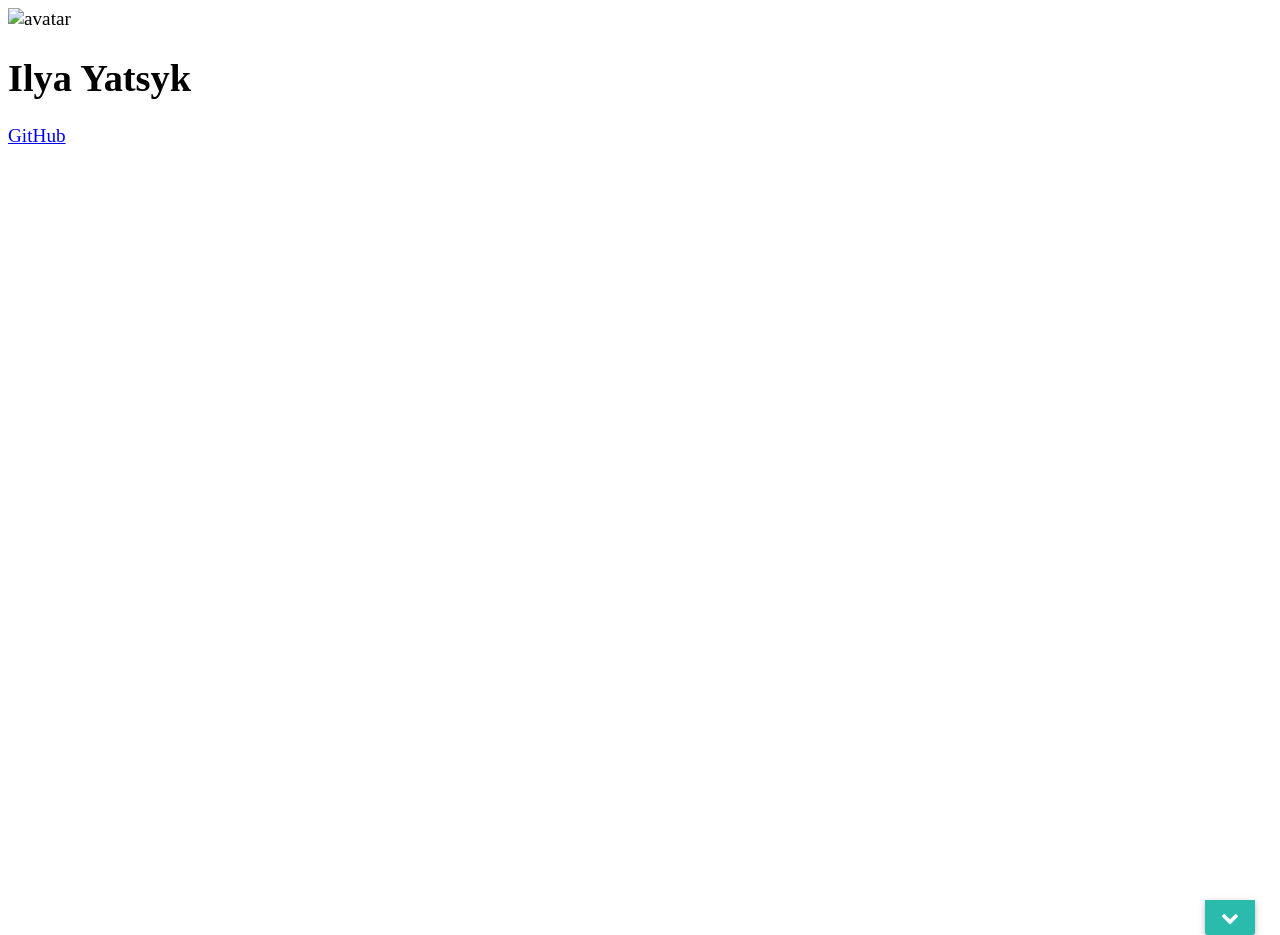
==== index.html @ ad4d6ab2 "feat:start progect, add first markup" ====
<!DOCTYPE html>
<html>
    <head>
        <title> Portfolio</title>
        <link rel="stylesheet" href="style.css" >
        <link href="https://maxcdn.bootstrapcdn.com/font-awesome/4.5.0/css/font-awesome.min.css" rel="stylesheet">
    </head>
    <body>
        <header>
            <img src=" " alt=" avatar">
            <h1>Ilya Yatsyk</h1>
            <a href=" http://github.com/ilyay95"> GitHub</a>

        </header>
        <main>
                <input class="open" id="top-box" type="checkbox" hidden>
                <label class="btn" for="top-box"></label>
                <div class="top-panel">
                   <div class="message">
                        <h1>Education</h1>
                        <h2>School</h2>
                        <h3>2000-2012</h3>
                        <h2>University</h2>
                        <h3>2012-2018</h3>
                        <h2>RSSchool curses</h2>
                        <h3>2018-2019</h3>
                        <h1>progect</h1>
                   </div>
                </div>
            
        </main>
    </body>
</html>
---- style.css ----
.top-panel {
    background: #39464e;
    position: fixed;
    top: 0;
    width: 100%;
    padding: 0;
    -webkit-box-sizing: border-box;
    -moz-box-sizing: border-box;
    box-sizing: border-box;
    -webkit-transform: translateY(-100%);
    -moz-transform: translateY(-100%);
    transform: translateY(-100%);
}
/* Блок сообщения */
.message {
    color: #fff;
    font-weight: 300;
    position: relative;
    padding: 2em;
    margin: 0 auto;
    max-width: 980px
}
/* Заголовок 1 уровня */
.message h1 {
    color: #fff
}
/* Заголовок 2 уровня */
.message h2 {
    color: #888
}
.open {
    position: absolute;
    clip: rect(0 0 0 0);
    opacity: 0;
 }
 label.btn {
    display: block;
    position: absolute;
    right: 25px;
    top: 100%;
    /*bottom: -35px;*/
    cursor: pointer;
    background: #2bbbad;
    border-radius: 0 0 3px 3px;
    padding: 8px 16px;
    color: #fff;
    font-size: 100%;
    line-height: 1em;
    text-align: center;
    -webkit-font-smoothing: antialiased;
    cursor: pointer;
    box-shadow: 0 2px 5px 0 rgba(0, 0, 0, 0.16), 0 2px 10px 0 rgba(0, 0, 0, 0.12);
    z-index: 9999
}
 
/* Переключатель при наведении */
label.btn:hover {
    -webkit-transition: 0.35s;
    -moz-transition: 0.35s;
    transition: 0.35s;
    box-shadow: 0 5px 11px 0 rgba(0, 0, 0, 0.18), 0 4px 15px 0 rgba(0, 0, 0, 0.15)
}
 
/* Стрелка переключателя вниз */
label.btn:after {
    content: '\f078';
    font: normal 18px/1 FontAwesome;
    text-decoration: inherit
}
.open:checked ~ .top-panel {
    box-shadow: 0 2px 5px 0 rgba(0, 0, 0, 0.16), 0 2px 10px 0 rgba(0, 0, 0, 0.12);
    -webkit-transform: translateY(0);
    -moz-transform: translateY(0);
    transform: translateY(0);
    -webkit-transition: 0.35s;
    -moz-transition: 0.35s;
    transition: 0.35s
}
 
.open:not(:checked) ~ .top-panel {
    -webkit-transition: 0.35s;
    -moz-transition: 0.35s;
    transition: 0.35s
}
/* Цвет переключателя при клике */
 
.open:checked ~ .top-panel > label.btn {
    background: #dd6149
}
/* Стрелка переключателя вверх*/
 
.open:checked ~ .top-panel > label.btn:after {
    content: '\f077';
    font: normal 18px/1 FontAwesome
}
@media only screen and (max-width: 400px) {
    body {
        font-size: 90%
    }
}
 
@media only screen and (max-width: 800px) {
    body {
        font-size: 100%
    }
}
 
@media only screen and (min-width: 1100px) {
    body {
        font-size: 120%
    }
}
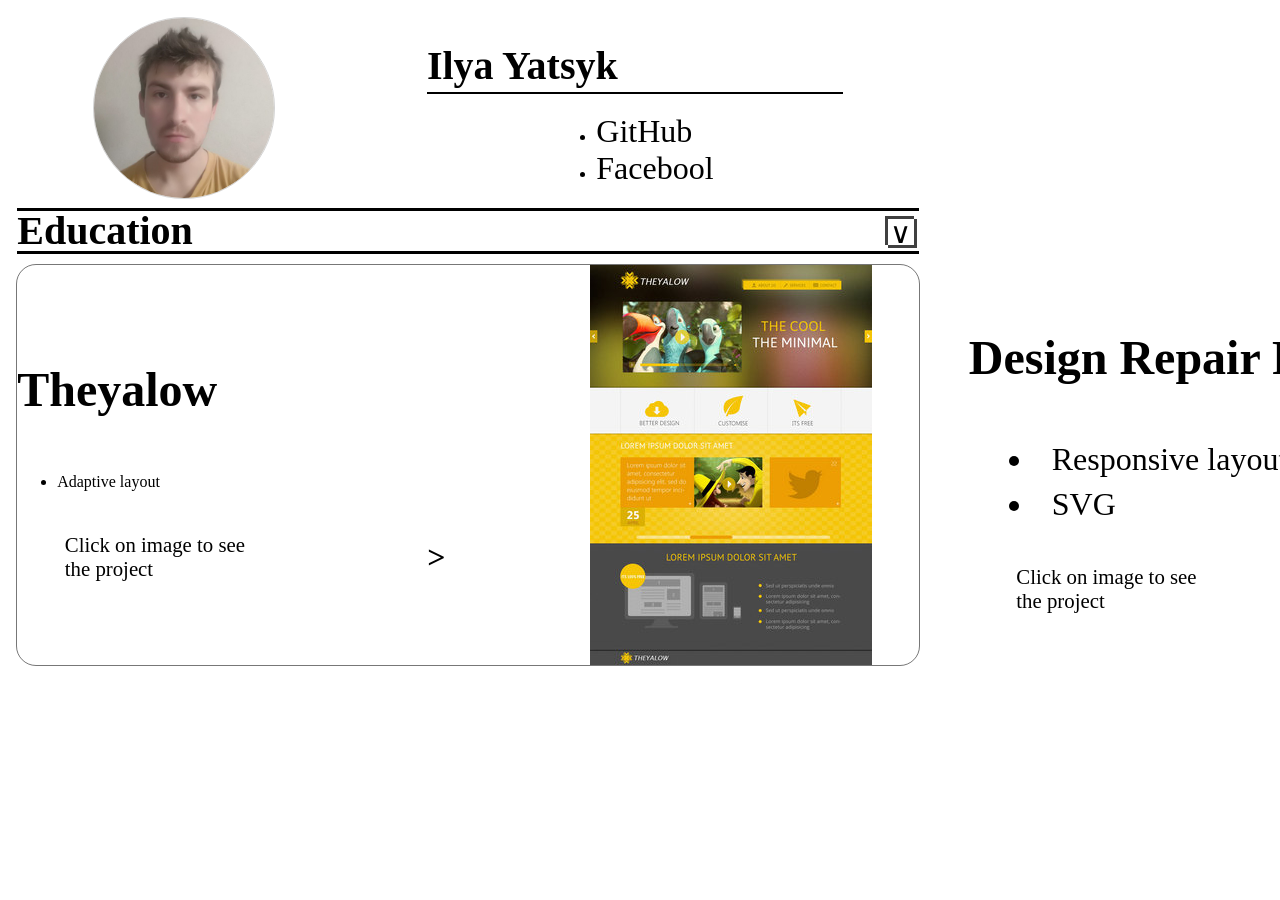
==== commit a360d4c8: "feat:adding the first version of the project" ====
--- a/index.html
+++ b/index.html
@@ -3,31 +3,95 @@
     <head>
         <title> Portfolio</title>
         <link rel="stylesheet" href="style.css" >
-        <link href="https://maxcdn.bootstrapcdn.com/font-awesome/4.5.0/css/font-awesome.min.css" rel="stylesheet">
+        
     </head>
-    <body>
-        <header>
-            <img src=" " alt=" avatar">
-            <h1>Ilya Yatsyk</h1>
-            <a href=" http://github.com/ilyay95"> GitHub</a>
+    <body class="body">
+        <div class="content">
+        <header >
+            <img class ="logo" src=" ./images/Ilya.jpg" alt=" avatar">
+            <div class="contacts">
+                <h1 class="name">Ilya Yatsyk</h1>
+                <ul>
+                    <li><a class= "link" href=" http://github.com/ilyay95"> GitHub</a></li>
+                    <li><a class= "link"  href="https://www.facebook.com">Facebool</a></li>
+                </ul>
+            </div>
 
         </header>
         <main>
-                <input class="open" id="top-box" type="checkbox" hidden>
-                <label class="btn" for="top-box"></label>
-                <div class="top-panel">
-                   <div class="message">
-                        <h1>Education</h1>
-                        <h2>School</h2>
-                        <h3>2000-2012</h3>
-                        <h2>University</h2>
-                        <h3>2012-2018</h3>
-                        <h2>RSSchool curses</h2>
-                        <h3>2018-2019</h3>
-                        <h1>progect</h1>
-                   </div>
-                </div>
+            <article class="education">
+                <section class="education-control">
+                        <h2 class="education-headline text">Education</h2>
+                        <div class="education-div">
+                            <div class="education-arrow">&#8744;</div>
+                        </div>
+                </section>
+                <ul class="education-ul none">
+                        <li class="education-li">
+                            <h2 class="education-text text">School</h2>
+                            <h3 class="education-years">2000-2012</h3>
+                        </li> 
+                        <li class="education-li"> 
+                                <h2 class="education-text text">University BSUIR</h2>
+                                <h3 class="education-years">2012-2018</h3>
+                            </li> 
+                       
+                        <li class="education-li"> 
+                            <h2 class="education-text text">RSSchool curses</h2>
+                            <h3 class="education-years">2018-2019</h3>
+                        </li> 
+                        
+                        </ul>
+                </article>               
+                
+                        <article class="slid">
+                                
+                                <div class="slider-content">
+                                    <section class="example">
+                                        <div class="item">
+                                            <div class="project">
+                                                <h2 class="project-headline headline">
+                                                    Theyalow
+                                                </h2>
+                                                 <ul class="project-moments-list">
+                                                    <li class="project--moment text">Adaptive layout</li>
+                                                    
+                                                    
+                                                </ul> 
+                                                <div class="tip text">
+                                                    <p class="tip-text">Click on image to see the project</p>
+                                                    <p class="tip-arrow">&gt;</p>
+                                                </div>
+                                            </div>
+                                            <a class="screenshot" href="">
+                                                <img class="screenshot--img" src="./images/theyalow.jpg" alt="project-screenshot">
+                                            </a>
+                                        </div>
+                                        <div class="item">
+                                            <div class="project">
+                                                    <h2 class="project-headline headline">
+                                                        Design Repair Project
+                                                    </h2>
+                                                   <ul class="project-moments-list">
+                                                        <li class="project-moment text">Responsive layout</li>
+                                                        <li class="project-moment text">SVG</li>
+                                                    </ul>
+                                                    <div class="tip text">
+                                                        <p class="tip-text">Click  on image to see the project</p>
+                                                        <p class="tip-arrow">&gt;</p>
+                                                    </div>
+                                                </div>
+                                                <a class="screenshot" href="">
+                                                    <img class="screenshot--img" src="./images/rdp.jpg" alt="project-screenshot">
+                                                </a>
+                                        </div>
+                                    </section>
+                                </div>
+                               
             
         </main>
+    </div>
+        <script src="control.js"></script>
+
     </body>
 </html>
--- a/style.css
+++ b/style.css
@@ -1,112 +1,388 @@
-.top-panel {
-    background: #39464e;
-    position: fixed;
-    top: 0;
+header {
+    display: -webkit-box;
+    display: -ms-flexbox;
+    display: flex;
+    -webkit-box-orient: horizontal;
+    -webkit-box-direction: normal; 
+        -ms-flex-direction: row;
+            flex-direction: row;
+    -ms-flex-pack: distribute;
+        justify-content: space-around;
+    -webkit-box-align: center;
+        -ms-flex-align: center;
+            align-items: center;
+    width: 98%;
+    height: auto;
+    padding-top: 5px;
+  }
+
+  .body .content {
+    display: -webkit-box;
+    display: -ms-flexbox;
+    display: flex;
+    -webkit-box-orient: vertical;
+    -webkit-box-direction: normal;
+        -ms-flex-direction: column;
+            flex-direction: column;
+    -webkit-box-pack: start;
+        -ms-flex-pack: start;
+            justify-content: flex-start;
+    -webkit-box-align: center;
+        -ms-flex-align: center;
+            align-items: center;
     width: 100%;
-    padding: 0;
-    -webkit-box-sizing: border-box;
-    -moz-box-sizing: border-box;
-    box-sizing: border-box;
-    -webkit-transform: translateY(-100%);
-    -moz-transform: translateY(-100%);
-    transform: translateY(-100%);
-}
-/* Блок сообщения */
-.message {
-    color: #fff;
-    font-weight: 300;
-    position: relative;
-    padding: 2em;
-    margin: 0 auto;
-    max-width: 980px
-}
-/* Заголовок 1 уровня */
-.message h1 {
-    color: #fff
-}
-/* Заголовок 2 уровня */
-.message h2 {
-    color: #888
-}
-.open {
-    position: absolute;
-    clip: rect(0 0 0 0);
-    opacity: 0;
- }
- label.btn {
+    max-width: 920px;
+    height: auto;
+  }
+  
+  .body .none {
+    display: none;
+  }
+  .logo{
     display: block;
-    position: absolute;
-    right: 25px;
-    top: 100%;
-    /*bottom: -35px;*/
-    cursor: pointer;
-    background: #2bbbad;
-    border-radius: 0 0 3px 3px;
-    padding: 8px 16px;
-    color: #fff;
-    font-size: 100%;
-    line-height: 1em;
-    text-align: center;
-    -webkit-font-smoothing: antialiased;
-    cursor: pointer;
-    box-shadow: 0 2px 5px 0 rgba(0, 0, 0, 0.16), 0 2px 10px 0 rgba(0, 0, 0, 0.12);
-    z-index: 9999
-}
+    width: 20%;
+    max-width: 250px;
+    min-width: 150px;
+    height: auto;
+    border-radius: 50%;
+    border: 1px solid lightgray;
+  }
+  
+  .contacts{
+    display: -webkit-box;
+    display: -ms-flexbox;
+    display: flex;
+    -webkit-box-orient: vertical;
+    -webkit-box-direction: normal;
+        -ms-flex-direction: column;
+            flex-direction: column;
+    -ms-flex-pack: distribute;
+        justify-content: space-around;
+    -webkit-box-align: center;
+        -ms-flex-align: center;
+            align-items: center;
+    width: 46.15%;
+    max-width: 500px;
+    height: auto;
+  }
+
+  .name{
+    width: 100%;
+    font-size: 2.5em;
+    font-weight: bold;
+    line-height: 1.3em;
+    border-bottom: 2px solid black;
+    margin-bottom: 3px;
+  }
+  
+  .link{ text-decoration: none;
+    font-family: 'Roboto Slab', serif;
+    font-size: 2em;
+    color: #000;}
+
+main {
+display: -webkit-box;
+display: -ms-flexbox;
+display: flex;
+-webkit-box-orient: vertical;
+-webkit-box-direction: normal;
+  -ms-flex-direction: column;
+ flex-direction: column;
+  -webkit-box-pack: center;
+    -ms-flex-pack: center;
+ justify-content: center;
+      -webkit-box-align: center;
+          -ms-flex-align: center;
+              align-items: center;
+width: 100%;
+height: auto;
+margin-top: 5px;
+}
+
+.education {
+  display: -webkit-box;
+  display: -ms-flexbox;
+  display: flex;
+  -webkit-box-orient: vertical;
+  -webkit-box-direction: normal;
+      -ms-flex-direction: column;
+          flex-direction: column;
+  -webkit-box-pack: start;
+      -ms-flex-pack: start;
+          justify-content: flex-start;
+  -webkit-box-align: center;
+      -ms-flex-align: center;
+          align-items: center;
+  width: 98%;
+  height: auto;
+  border-top: 3px solid black;
+  border-bottom: 3px solid black;
+  overflow: hidden;
+}
+
+@media only screen and (max-width: 375px) {
+  .education {
+    width: 100%;
+  }
+}
+
+.education-control {
+  display: -webkit-box;
+  display: -ms-flexbox;
+  display: flex;
+  -webkit-box-orient: horizontal;
+  -webkit-box-direction: normal;
+      -ms-flex-direction: row;
+          flex-direction: row;
+  -webkit-box-pack: justify;
+      -ms-flex-pack: justify;
+          justify-content: space-between;
+  -webkit-box-align: center;
+      -ms-flex-align: center;
+          align-items: center;
+  width: 100%;
+  height: 40px;
+}
+
+.education-headline {
+  width: 30%;
+  font-size: 2.5em;
+}
+
+.education-div {
+  display: -webkit-box;
+  display: -ms-flexbox;
+  display: flex;
+  -webkit-box-orient: horizontal;
+  -webkit-box-direction: normal;
+      -ms-flex-direction: row;
+          flex-direction: row;
+  -webkit-box-pack: center;
+      -ms-flex-pack: center;
+          justify-content: center;
+  -webkit-box-align: center;
+      -ms-flex-align: center;
+          align-items: center;
+  width: 29px;
+  height: 29px;
+  margin-right: 5px;
+  background: white;
+  -webkit-box-shadow: 3px 3px 0px 0px rgba(0, 0, 0, 0.75), inset 3px 3px 0px 0px rgba(0, 0, 0, 0.75);
+          box-shadow: 3px 3px 0px 0px rgba(0, 0, 0, 0.75), inset 3px 3px 0px 0px rgba(0, 0, 0, 0.75);
+  font-size: 1.8em;
+}
+
+.education-div:hover {
+  cursor: pointer;
+}
+
+.education-arrow {
+  padding-top: 4px;
+  padding-left: 2px;
+}
+
+.education-ul {
+  display: -webkit-box;
+  display: -ms-flexbox;
+  display: flex;
+  -webkit-box-orient: vertical;
+  -webkit-box-direction: normal;
+      -ms-flex-direction: column;
+          flex-direction: column;
+  -webkit-box-pack: justify;
+      -ms-flex-pack: justify;
+          justify-content: space-between;
+  -webkit-box-align: start;
+      -ms-flex-align: start;
+          align-items: flex-start;
+  width: 100%;
+  height: 250px;
+  margin-top: 10px;
+  border-top: 1.5px solid black;
+}
+
+.education-text {
+  font-size: 1.7em;
+}
+
+.education-years {
+  font-size: 1.5em;
+}
+
+.slid {
+  display: -webkit-box;
+  display: -ms-flexbox;
+  display: flex;
+  -webkit-box-orient: horizontal;
+  -webkit-box-direction: normal;
+      -ms-flex-direction: row;
+          flex-direction: row;
+  -ms-flex-pack: distribute;
+      justify-content: space-around;
+  -webkit-box-align: center;
+      -ms-flex-align: center;
+          align-items: center;
+  width: 98%;
+  height: 400px;
+  margin: 10px 0;
+  border: 1px solid #0008;
+  border-radius: 20px;
+}
+
+@media only screen and (max-width: 375px) {
+  .slid {
+    display: none;
+  }
+}
+
+.slid-content {
+  overflow: hidden;
+  width: 80%;
+  height: 100%;
+}
+
+
+.example {
+  display: -webkit-box;
+  display: -ms-flexbox;
+  display: flex;
+  -webkit-box-orient: horizontal;
+  -webkit-box-direction: normal;
+      -ms-flex-direction: row;
+          flex-direction: row;
+  -webkit-box-pack: justify;
+      -ms-flex-pack: justify;
+          justify-content: space-between;
+  -webkit-box-align: center;
+      -ms-flex-align: center;
+          align-items: center;
+  width: calc(100% * 2);
+  height: 100%;
+}
+
+.example .item {
+  display: -webkit-box;
+  display: -ms-flexbox;
+  display: flex;
+  -webkit-box-orient: horizontal;
+  -webkit-box-direction: normal;
+      -ms-flex-direction: row;
+          flex-direction: row;
+  -webkit-box-pack: justify;
+      -ms-flex-pack: justify;
+          justify-content: space-between;
+  -webkit-box-align: center;
+      -ms-flex-align: center;
+          align-items: center;
+  width: 50%;
+  height: 100%;
+}
+
+.example .item .project {
+  display: -webkit-box;
+  display: -ms-flexbox;
+  display: flex;
+  -webkit-box-orient: vertical;
+  -webkit-box-direction: normal;
+      -ms-flex-direction: column;
+          flex-direction: column;
+  -ms-flex-pack: distribute;
+      justify-content: space-around;
+  -webkit-box-align: start;
+      -ms-flex-align: start;
+          align-items: flex-start;
+  width: 50%;
+  height: 100%;
+}
+
+.example .item .project-headline {
+  font-size: 3em;
+  font-weight: bold;
+}
+
+.example .item .project-moments-list {
+  display: -webkit-box;
+  display: -ms-flexbox;
+  display: flex;
+  -webkit-box-orient: vertical;
+  -webkit-box-direction: normal;
+      -ms-flex-direction: column;
+          flex-direction: column;
+  -ms-flex-pack: distribute;
+      justify-content: space-around;
+  -webkit-box-align: start;
+      -ms-flex-align: start;
+          align-items: flex-start;
+  width: 100%;
+  height: auto;
+}
+
+.example .item .project-moment {
+  list-style: disc inside;
+  font-size: 2em;
+}
+
+.example .item .project-moment:not(:last-child) {
+  padding-bottom: 8px;
+}
+
+.example .item .project .tip {
+  display: -webkit-box;
+  display: -ms-flexbox;
+  display: flex;
+  -webkit-box-orient: horizontal;
+  -webkit-box-direction: normal;
+      -ms-flex-direction: row;
+          flex-direction: row;
+  -webkit-box-pack: justify;
+      -ms-flex-pack: justify;
+          justify-content: space-between;
+  -webkit-box-align: center;
+      -ms-flex-align: center;
+          align-items: center;
+  width: 80%;
+  -ms-flex-item-align: center;
+      align-self: center;
+}
+
+.example .item .project .tip-text {
+  width: 50%;
+  font-size: 1.3em;
+}
+
+.example .item .project .tip-arrow {
+  font-size: 2em;
+  font-weight: 700;
+}
+
+.example .item .screenshot {
+  display: -webkit-box;
+  display: -ms-flexbox;
+  display: flex;
+  -webkit-box-orient: horizontal;
+  -webkit-box-direction: normal;
+      -ms-flex-direction: row;
+          flex-direction: row;
+  -webkit-box-pack: center;
+      -ms-flex-pack: center;
+          justify-content: center;
+  -webkit-box-align: center;
+      -ms-flex-align: center;
+          align-items: center;
+  width: 50%;
+  height: 100%;
+}
+
+.example .item .screenshot-img {
+  width: 100%;
+  max-width: 282px;
+  height: auto;
+}
+
+
+
+
+
+
+
  
-/* Переключатель при наведении */
-label.btn:hover {
-    -webkit-transition: 0.35s;
-    -moz-transition: 0.35s;
-    transition: 0.35s;
-    box-shadow: 0 5px 11px 0 rgba(0, 0, 0, 0.18), 0 4px 15px 0 rgba(0, 0, 0, 0.15)
-}
- 
-/* Стрелка переключателя вниз */
-label.btn:after {
-    content: '\f078';
-    font: normal 18px/1 FontAwesome;
-    text-decoration: inherit
-}
-.open:checked ~ .top-panel {
-    box-shadow: 0 2px 5px 0 rgba(0, 0, 0, 0.16), 0 2px 10px 0 rgba(0, 0, 0, 0.12);
-    -webkit-transform: translateY(0);
-    -moz-transform: translateY(0);
-    transform: translateY(0);
-    -webkit-transition: 0.35s;
-    -moz-transition: 0.35s;
-    transition: 0.35s
-}
- 
-.open:not(:checked) ~ .top-panel {
-    -webkit-transition: 0.35s;
-    -moz-transition: 0.35s;
-    transition: 0.35s
-}
-/* Цвет переключателя при клике */
- 
-.open:checked ~ .top-panel > label.btn {
-    background: #dd6149
-}
-/* Стрелка переключателя вверх*/
- 
-.open:checked ~ .top-panel > label.btn:after {
-    content: '\f077';
-    font: normal 18px/1 FontAwesome
-}
-@media only screen and (max-width: 400px) {
-    body {
-        font-size: 90%
-    }
-}
- 
-@media only screen and (max-width: 800px) {
-    body {
-        font-size: 100%
-    }
-}
- 
-@media only screen and (min-width: 1100px) {
-    body {
-        font-size: 120%
-    }
-}
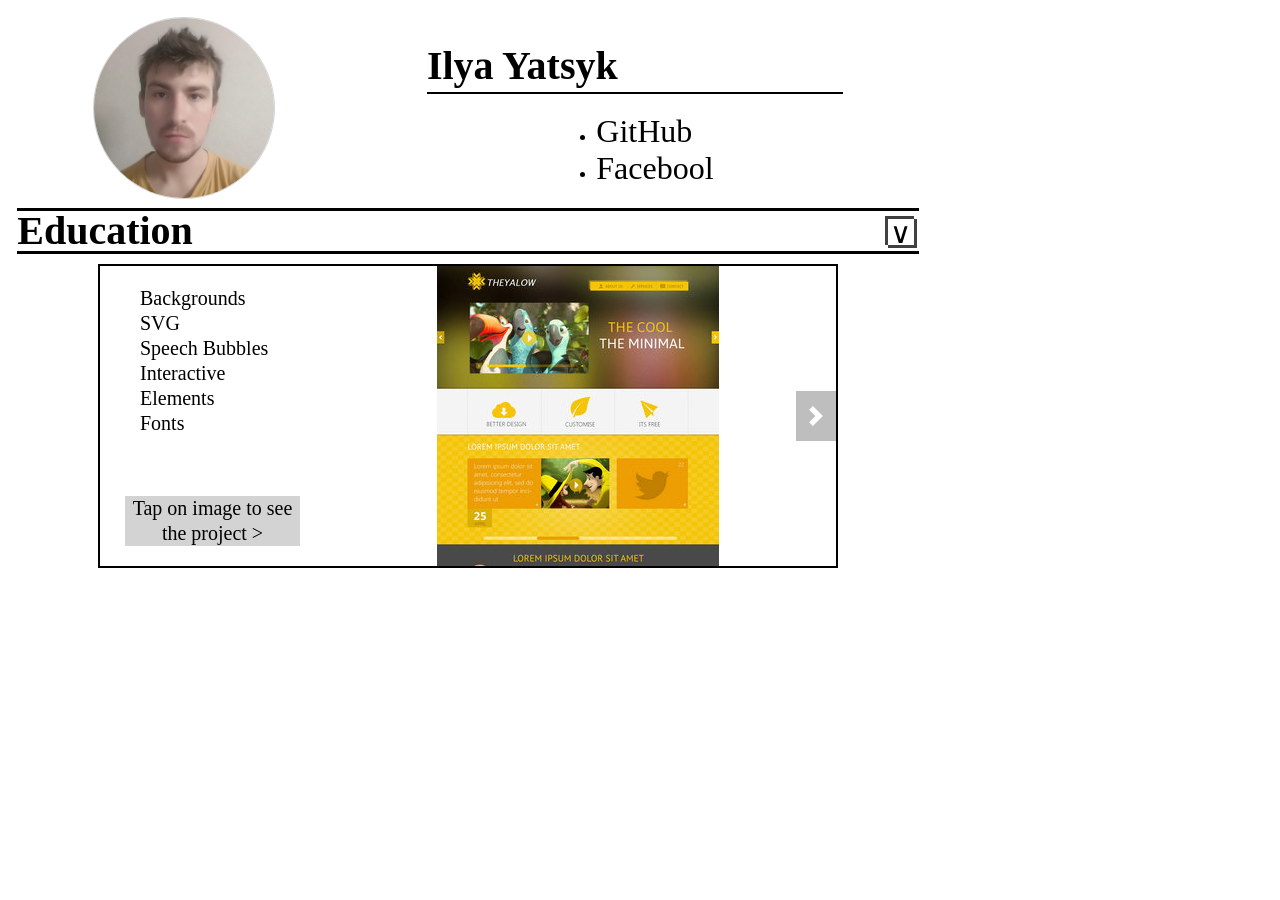
==== commit 2e63335b: "feat:add repair design progect , fix slider" ====
--- a/index.html
+++ b/index.html
@@ -43,55 +43,53 @@
                         
                         </ul>
                 </article>               
-                
-                        <article class="slid">
-                                
-                                <div class="slider-content">
-                                    <section class="example">
-                                        <div class="item">
-                                            <div class="project">
-                                                <h2 class="project-headline headline">
-                                                    Theyalow
-                                                </h2>
-                                                 <ul class="project-moments-list">
-                                                    <li class="project--moment text">Adaptive layout</li>
-                                                    
-                                                    
-                                                </ul> 
-                                                <div class="tip text">
-                                                    <p class="tip-text">Click on image to see the project</p>
-                                                    <p class="tip-arrow">&gt;</p>
-                                                </div>
-                                            </div>
-                                            <a class="screenshot" href="">
-                                                <img class="screenshot--img" src="./images/theyalow.jpg" alt="project-screenshot">
-                                            </a>
-                                        </div>
-                                        <div class="item">
-                                            <div class="project">
-                                                    <h2 class="project-headline headline">
-                                                        Design Repair Project
-                                                    </h2>
-                                                   <ul class="project-moments-list">
-                                                        <li class="project-moment text">Responsive layout</li>
-                                                        <li class="project-moment text">SVG</li>
-                                                    </ul>
-                                                    <div class="tip text">
-                                                        <p class="tip-text">Click  on image to see the project</p>
-                                                        <p class="tip-arrow">&gt;</p>
-                                                    </div>
-                                                </div>
-                                                <a class="screenshot" href="">
-                                                    <img class="screenshot--img" src="./images/rdp.jpg" alt="project-screenshot">
-                                                </a>
-                                        </div>
-                                    </section>
-                                </div>
-                               
-            
-        </main>
-    </div>
+                <div class="slider">
+                    <div class="slider__wrapper">
+                      <div class="slider__item">
+                        <div class="position1">
+                            <ul class="ul">
+                                    <li class="card-list__item">Backgrounds</li>
+                                    <li class="card-list__item">SVG</li>
+                                    <li class="card-list__item">Speech Bubbles</li>
+                                    <li class="card-list__item">Interactive Elements</li>
+                                    <li class="card-list__item">Fonts</li>
+                        </ul>
+                        <div class="tap">
+                          Tap on image to see the project >
+                        </div>
+                    </div>
+                        
+                        <div class="position2">
+                                <a class="items--link rdp-link" href="./projects/theyalow/index.html">
+                                    <img class="items--link-img rdp-img" src="./images/theyalow.jpg" alt=""></a>
+                        </div>
+                      </div>
+                      <div class="slider__item">
+                        <div class="position1">
+                                <ul class="ul">
+                                        <li class="card-list__item">Responsive</li>
+                                        <li class="card-list__item">Pseudo-elements</li>
+                                        <li class="card-list__item">SASS</li>
+                                        <li class="card-list__item">Mixins</li>
+                                        <li class="card-list__item">Forms</li>
+                                        <li class="card-list__item">Animations</li>
+                                        <div class="tap">
+                                                Tap on image to see the project >
+                                              </div>
+                                    </ul></div>
+                                    <div class="position2">
+                                            <a class="items--link rdp-link"  href="./projects/repair-design-project/index.html">
+                                                <img class="items--link-img rdp-img" src="./images/rdp.jpg" alt=""></a>
+                                    
+                        </div>
+                      </div>
+                      
+                    </div>
+                    <a class="slider__control slider__control_left" href="#" role="button"></a>
+                    <a class="slider__control slider__control_right slider__control_show" href="#" role="button"></a>
+                  </div>
+            </main>
+        </div>
         <script src="control.js"></script>
-
     </body>
-</html>+    </html>
--- a/style.css
+++ b/style.css
@@ -209,180 +209,97 @@
   font-size: 1.5em;
 }
 
-.slid {
-  display: -webkit-box;
-  display: -ms-flexbox;
-  display: flex;
-  -webkit-box-orient: horizontal;
-  -webkit-box-direction: normal;
-      -ms-flex-direction: row;
-          flex-direction: row;
-  -ms-flex-pack: distribute;
-      justify-content: space-around;
-  -webkit-box-align: center;
-      -ms-flex-align: center;
-          align-items: center;
-  width: 98%;
-  height: 400px;
-  margin: 10px 0;
-  border: 1px solid #0008;
-  border-radius: 20px;
-}
-
-@media only screen and (max-width: 375px) {
-  .slid {
-    display: none;
-  }
-}
-
-.slid-content {
+
+.slider {
+  height: 300px;
+  width: 80%;
+  margin: 10px;
+  border: 2px black solid ;
+  position: relative;
+
   overflow: hidden;
-  width: 80%;
-  height: 100%;
-}
-
-
-.example {
-  display: -webkit-box;
-  display: -ms-flexbox;
-  display: flex;
-  -webkit-box-orient: horizontal;
-  -webkit-box-direction: normal;
-      -ms-flex-direction: row;
-          flex-direction: row;
-  -webkit-box-pack: justify;
-      -ms-flex-pack: justify;
-          justify-content: space-between;
-  -webkit-box-align: center;
-      -ms-flex-align: center;
-          align-items: center;
-  width: calc(100% * 2);
-  height: 100%;
-}
-
-.example .item {
-  display: -webkit-box;
-  display: -ms-flexbox;
-  display: flex;
-  -webkit-box-orient: horizontal;
-  -webkit-box-direction: normal;
-      -ms-flex-direction: row;
-          flex-direction: row;
-  -webkit-box-pack: justify;
-      -ms-flex-pack: justify;
-          justify-content: space-between;
-  -webkit-box-align: center;
-      -ms-flex-align: center;
-          align-items: center;
-  width: 50%;
-  height: 100%;
-}
-
-.example .item .project {
-  display: -webkit-box;
-  display: -ms-flexbox;
-  display: flex;
-  -webkit-box-orient: vertical;
-  -webkit-box-direction: normal;
-      -ms-flex-direction: column;
-          flex-direction: column;
-  -ms-flex-pack: distribute;
-      justify-content: space-around;
-  -webkit-box-align: start;
-      -ms-flex-align: start;
-          align-items: flex-start;
-  width: 50%;
-  height: 100%;
-}
-
-.example .item .project-headline {
-  font-size: 3em;
-  font-weight: bold;
-}
-
-.example .item .project-moments-list {
-  display: -webkit-box;
-  display: -ms-flexbox;
-  display: flex;
-  -webkit-box-orient: vertical;
-  -webkit-box-direction: normal;
-      -ms-flex-direction: column;
-          flex-direction: column;
-  -ms-flex-pack: distribute;
-      justify-content: space-around;
-  -webkit-box-align: start;
-      -ms-flex-align: start;
-          align-items: flex-start;
-  width: 100%;
-  height: auto;
-}
-
-.example .item .project-moment {
-  list-style: disc inside;
-  font-size: 2em;
-}
-
-.example .item .project-moment:not(:last-child) {
-  padding-bottom: 8px;
-}
-
-.example .item .project .tip {
-  display: -webkit-box;
-  display: -ms-flexbox;
-  display: flex;
-  -webkit-box-orient: horizontal;
-  -webkit-box-direction: normal;
-      -ms-flex-direction: row;
-          flex-direction: row;
-  -webkit-box-pack: justify;
-      -ms-flex-pack: justify;
-          justify-content: space-between;
-  -webkit-box-align: center;
-      -ms-flex-align: center;
-          align-items: center;
-  width: 80%;
-  -ms-flex-item-align: center;
-      align-self: center;
-}
-
-.example .item .project .tip-text {
-  width: 50%;
-  font-size: 1.3em;
-}
-
-.example .item .project .tip-arrow {
-  font-size: 2em;
-  font-weight: 700;
-}
-
-.example .item .screenshot {
-  display: -webkit-box;
-  display: -ms-flexbox;
-  display: flex;
-  -webkit-box-orient: horizontal;
-  -webkit-box-direction: normal;
-      -ms-flex-direction: row;
-          flex-direction: row;
-  -webkit-box-pack: center;
-      -ms-flex-pack: center;
-          justify-content: center;
-  -webkit-box-align: center;
-      -ms-flex-align: center;
-          align-items: center;
-  width: 50%;
-  height: 100%;
-}
-
-.example .item .screenshot-img {
-  width: 100%;
-  max-width: 282px;
-  height: auto;
-}
-
-
-
-
-
-
-
- 
+}
+
+.slider__wrapper {
+  display: flex;
+  transition: transform 0.6s ease;
+}
+
+.slider__item {
+  flex: 0 0 100%;
+  max-width: 100%;
+}
+
+.slider__control {
+  position: absolute;
+  top: 50%;
+  display: none;
+  align-items: center;
+  justify-content: center;
+  width: 40px;
+  color: #fff;
+  text-align: center;
+  opacity: 0.5;
+  height: 50px;
+  transform: translateY(-50%);
+  background: rgba(0, 0, 0, .5);
+}
+
+.slider__control_show {
+  display: flex;
+}
+
+.slider__control:hover,
+.slider__control:focus {
+  color: #fff;
+  text-decoration: none;
+  outline: 0;
+  opacity: .9;
+}
+
+.slider__control_left {
+  left: 0;
+}
+
+.slider__control_right {
+  right: 0;
+}
+
+.slider__control::before {
+  content: '';
+  display: inline-block;
+  width: 20px;
+  height: 20px;
+  background: transparent no-repeat center center;
+  background-size: 100% 100%;
+}
+
+.slider__control_left::before {
+  background-image: url("data:image/svg+xml;charset=utf8,%3Csvg xmlns='http://www.w3.org/2000/svg' fill='%23fff' viewBox='0 0 8 8'%3E%3Cpath d='M5.25 0l-4 4 4 4 1.5-1.5-2.5-2.5 2.5-2.5-1.5-1.5z'/%3E%3C/svg%3E");
+}
+
+.slider__control_right::before {
+  background-image: url("data:image/svg+xml;charset=utf8,%3Csvg xmlns='http://www.w3.org/2000/svg' fill='%23fff' viewBox='0 0 8 8'%3E%3Cpath d='M2.75 0l-1.5 1.5 2.5 2.5-2.5 2.5 1.5 1.5 4-4-4-4z'/%3E%3C/svg%3E");
+}
+
+.slider__item>div {
+  line-height: 25px;
+  font-size: 20px;
+  text-align: center;
+}
+.ul{
+  list-style-type:none;
+  text-align:left;
+}
+.position1{
+float: left; 
+ width: 200px;
+}
+.position2{
+  margin-left: 220px;
+}
+.tap{
+  margin-top:60px;
+  margin-left: 25px;
+  background-color: lightgray;
+}
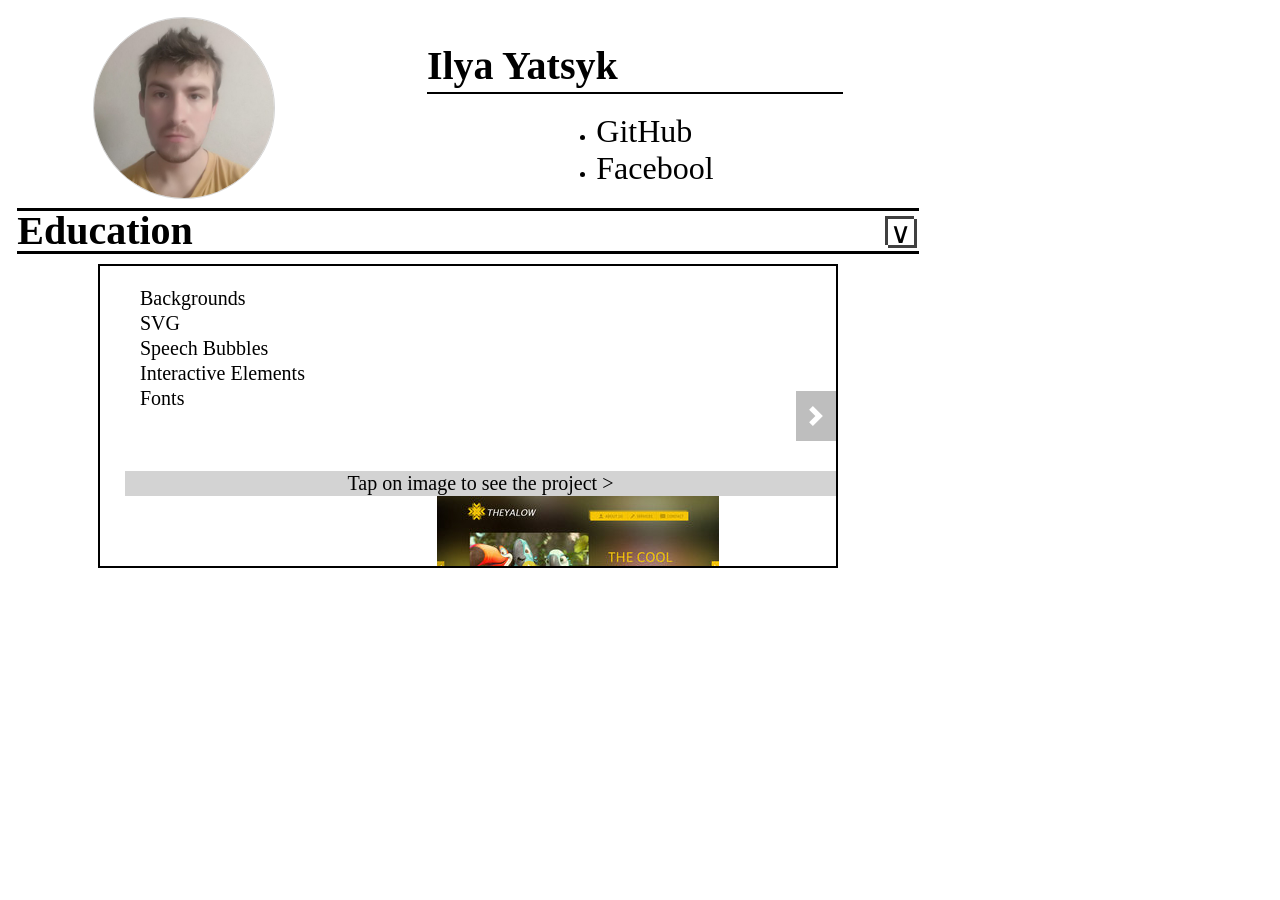
==== commit 08e0cfac: "feat:version for gh-pages" ====
--- a/index.html
+++ b/index.html
@@ -63,9 +63,12 @@
                                 <a class="items--link rdp-link" href="./projects/theyalow/index.html">
                                     <img class="items--link-img rdp-img" src="./images/theyalow.jpg" alt=""></a>
                         </div>
-                      </div>
+                      </div>  
+
+
+                      
                       <div class="slider__item">
-                        <div class="position1">
+                        <div class="position_1">
                                 <ul class="ul">
                                         <li class="card-list__item">Responsive</li>
                                         <li class="card-list__item">Pseudo-elements</li>
--- a/style.css
+++ b/style.css
@@ -291,7 +291,7 @@
   list-style-type:none;
   text-align:left;
 }
-.position1{
+.position_1{
 float: left; 
  width: 200px;
 }
